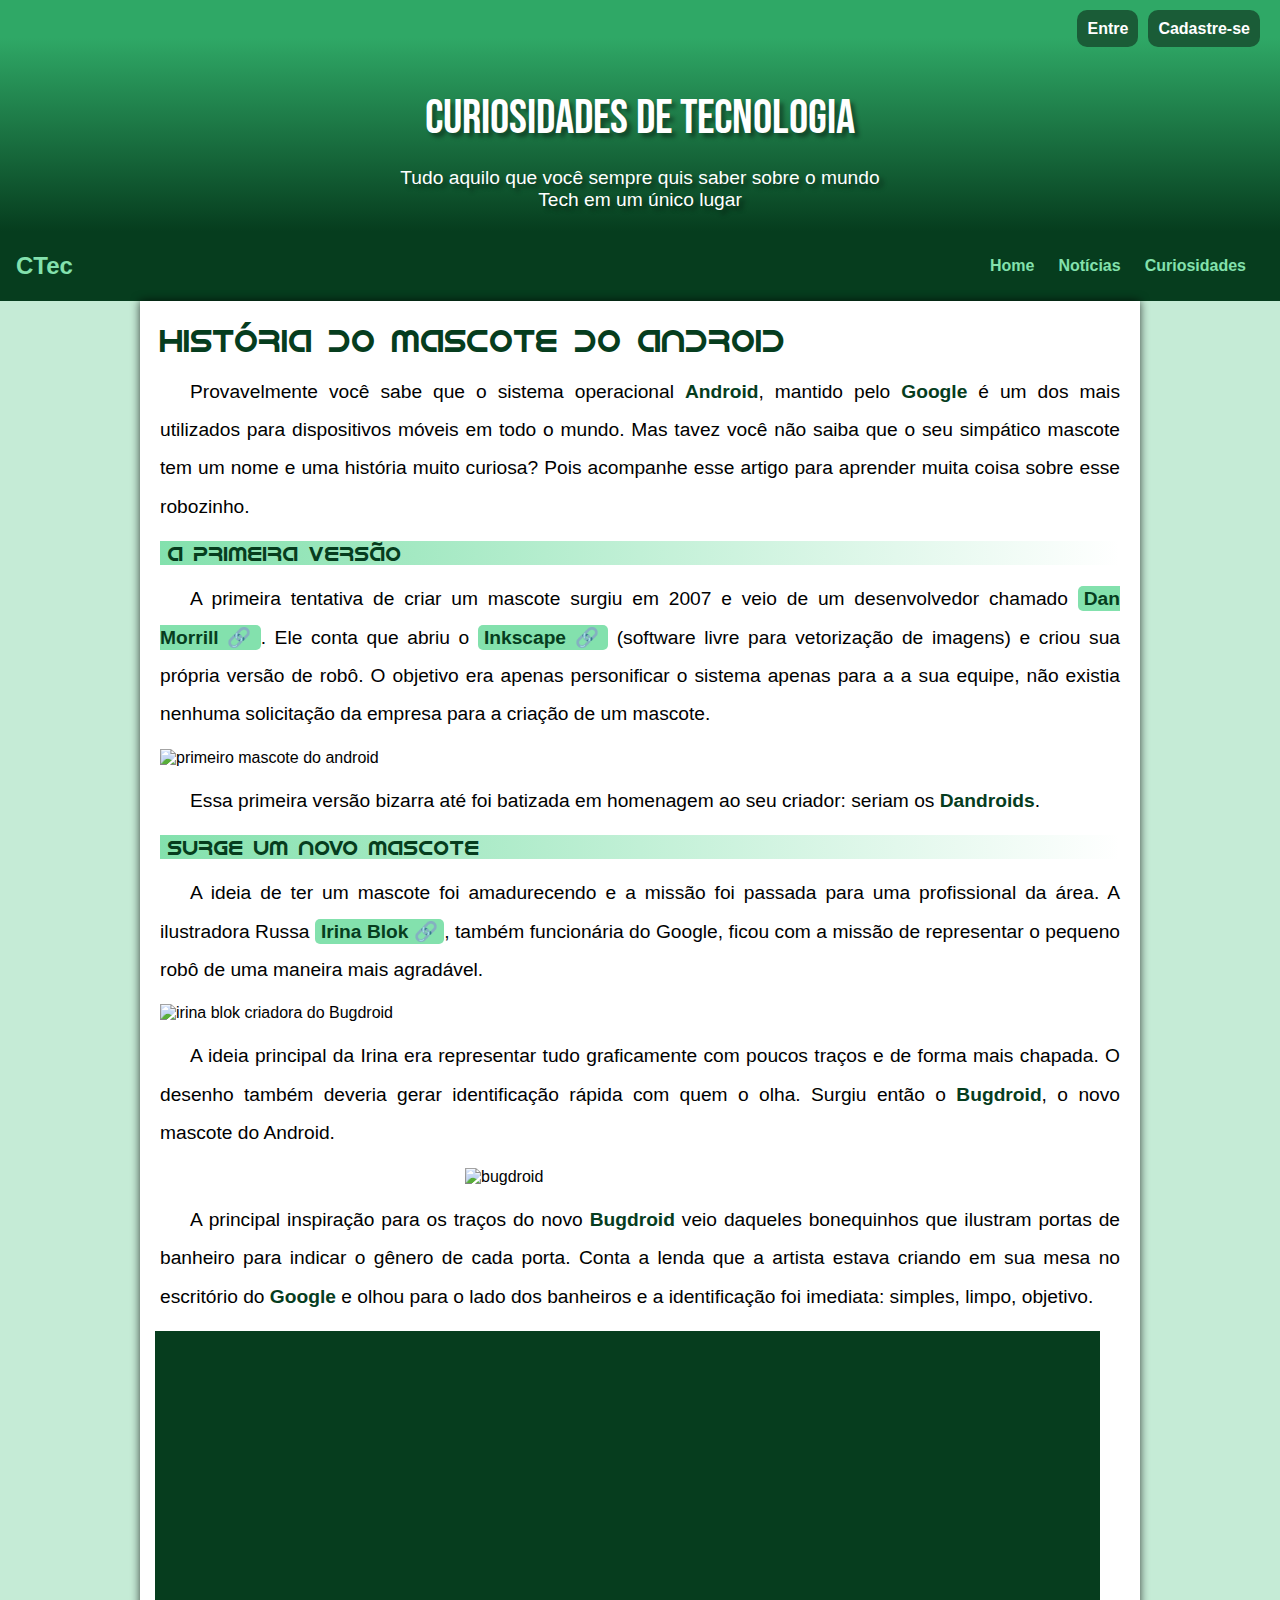
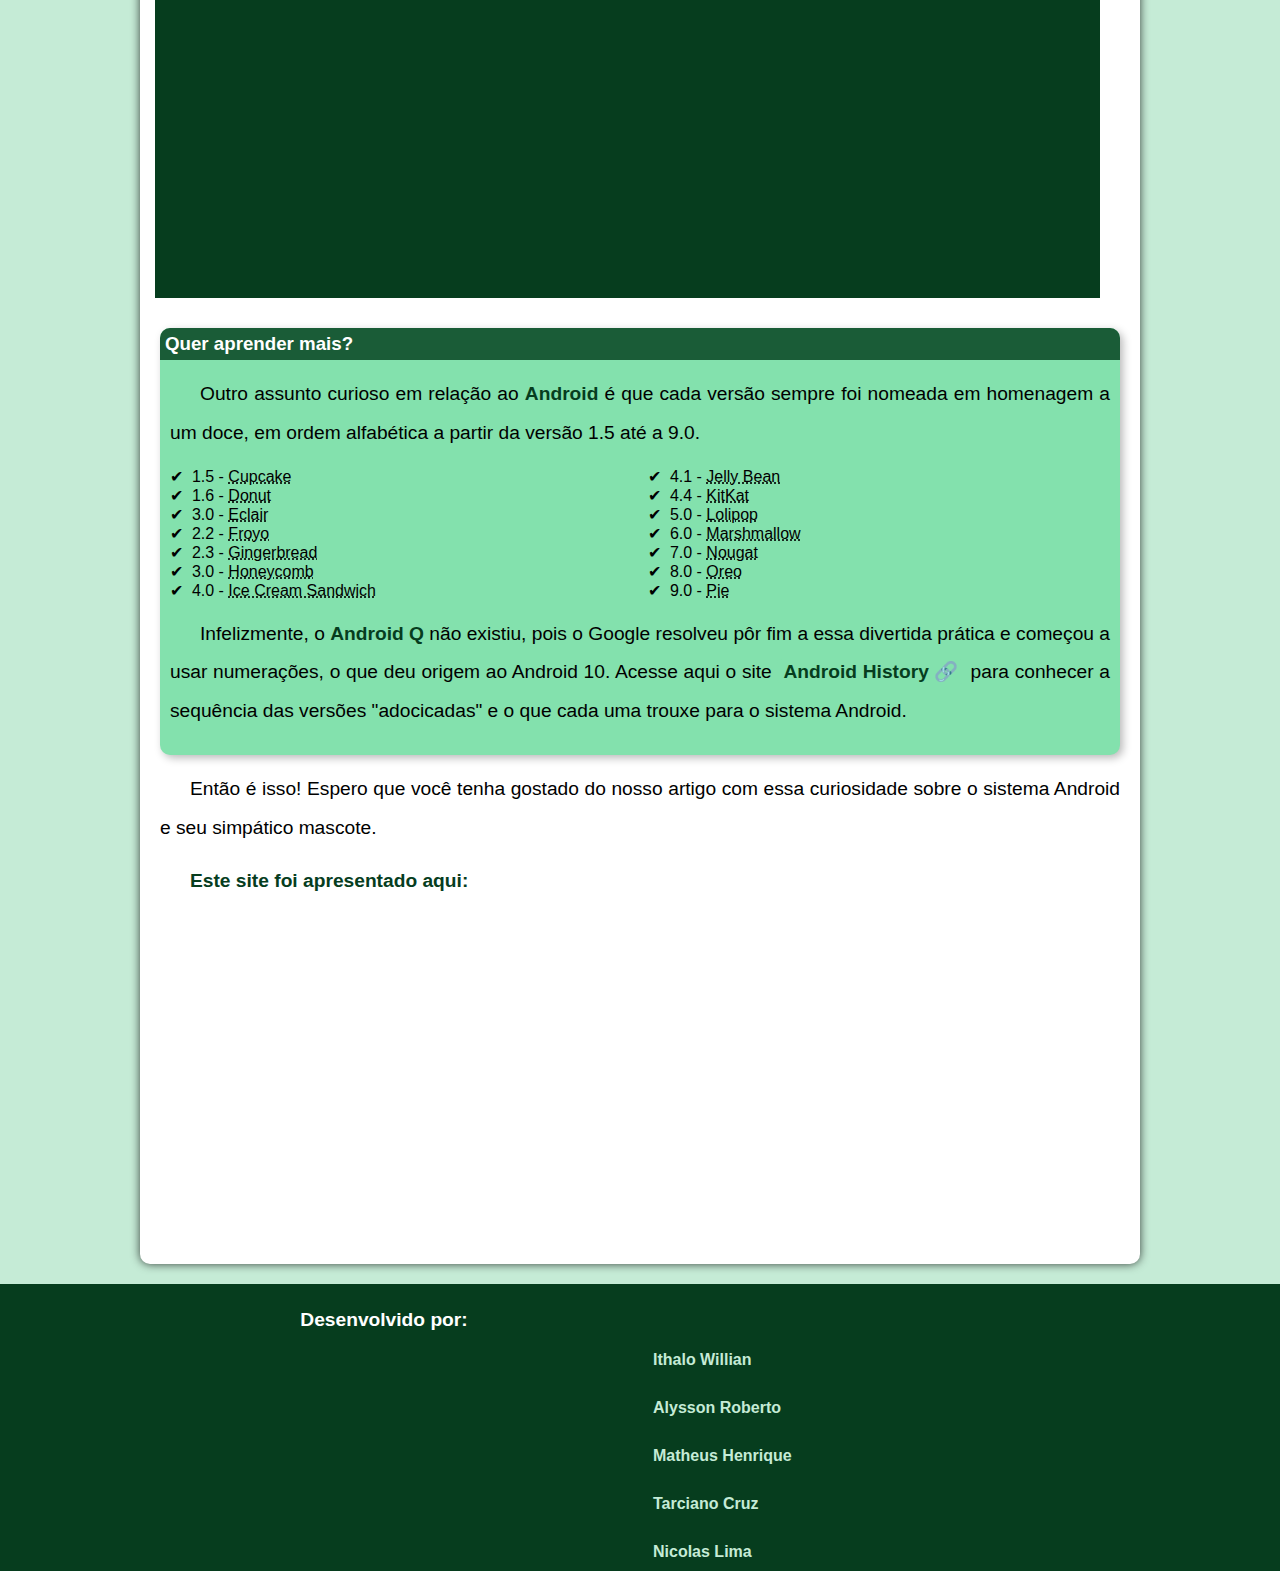
==== htdocs/index.html @ 7c46121b "update de configurações" ====
<!DOCTYPE html>
<html lang="pt-br">
<head>
    <meta charset="UTF-8">
    <meta http-equiv="X-UA-Compatible" content="IE=edge">
    <meta name="viewport" content="width=device-width, initial-scale=1.0">
    <title>Como surgiu o mascote do android?</title>
    <link rel="shortcut icon" href="./imagens/favicon.ico" type="image/x-icon">
    <link rel="stylesheet" href="../estilos/style.css">
</head>
<body>
    <div id="log">
        <p id="l1"><a href="login.html" class="btn-log"><strong>Entre</strong></a></p>
        
        <p id="l2"><a href="formulario.html" class="btn-log"><strong>Cadastre-se</strong></a></p>
    </div>
    <header id="cabeçalho">
        <h1>Curiosidades de tecnologia</h1>
        <p>Tudo aquilo que você sempre quis saber sobre o mundo Tech em um único lugar</p>
    </header>
    <section id="header">
        
        <a href="index.html" id="logo">CTec</a>
    <nav id="nav">
        <button id="btn-mobile" aria-label="Abrir Menu" aria-haspopup="true" aria-controls="menu" aria-expanded="false">Menu
            <span id="burguer"></span>
        </button>
        <ul id="menu">
            <li><a href="#" target="_blank" rel="external">Home</a></li>
            <li><a href="#">Notícias</a></li>
            <li><a href="#">Curiosidades</a></li>
            <!-- <li><a href="https://zithalo.github.io/html-css-gg/challenges/modulo3/cordel.html" target="_blank" rel="external"> Cordel</a></li> -->
            <!-- <li><a href="https://zithalo.github.io/projeto-social/" target="_blank" rel="external">Portifólio</a></li> -->
        </ul>
    </nav>
    </section>
    <main>
        <article>
            <!--Shift + tab para voltar a indentação-->
            <h1>História do Mascote do Android</h1>

            <p>Provavelmente você sabe que o sistema operacional <strong>Android</strong>, mantido pelo <strong>Google</strong> é um dos mais utilizados para dispositivos móveis em todo o mundo. Mas tavez você não saiba que o seu simpático mascote tem um nome e uma história muito curiosa? Pois acompanhe esse artigo para aprender muita coisa sobre esse robozinho.</p>

            <h2>A primeira versão</h2>

            <p>A primeira tentativa de criar um mascote surgiu em 2007 e veio de um desenvolvedor chamado <a class="externo" href="https://androidcommunity.com/dan-morrill-shows-us-the-android-mascot-that-almost-was-20130103/" target="_blank" rel="external">Dan Morrill</a>. Ele conta que abriu o <a class="externo" href="https://inkscape.org/pt-br/" target="_blank">Inkscape</a> (software livre para vetorização de imagens) e criou sua própria versão de robô. O objetivo era apenas personificar o sistema apenas para a a sua equipe, não existia nenhuma solicitação da empresa para a criação de um mascote.</p>

            <picture>
                <source media="(max-width: 668px)" srcset="imagens/dan-droids-pq.png" type="image/png">
                <img src="imagens/dan-droids.png" alt="primeiro mascote do android">
            </picture>

            <p>Essa primeira versão bizarra até foi batizada em homenagem ao seu criador: seriam os <strong>Dandroids</strong>.</p>

            <h2>Surge um novo mascote</h2>

            <p>A ideia de ter um mascote foi amadurecendo e a missão foi passada para uma profissional da área. A ilustradora Russa <a class="externo" href="https://www.irinablok.com/android" target="_blank">Irina Blok</a>, também funcionária do Google, ficou com a missão de representar o pequeno robô de uma maneira mais agradável.</p>

            <picture>
                <source class="irn" media="(max-width: 668px)" srcset="imagens/irina-blok-pq.jpg" type="image/jpg">
                <img class="irn" src="imagens/irina-blok.jpg" alt="irina blok criadora do Bugdroid">
            </picture>

            <p>A ideia principal da Irina era representar tudo graficamente com poucos traços e de forma mais chapada. O desenho também deveria gerar identificação rápida com quem o olha. Surgiu então o <strong>Bugdroid</strong>, o novo mascote do Android.</p>

            <img class="bug" src="imagens/bugdroid.png" alt="bugdroid">

            <p>A principal inspiração para os traços do novo <strong>Bugdroid</strong> veio daqueles bonequinhos que ilustram portas de banheiro para indicar o gênero de cada porta. Conta a lenda que a artista estava criando em sua mesa no escritório do <strong>Google</strong> e olhou para o lado dos banheiros e a identificação foi imediata: simples, limpo, objetivo.</p>

            <div class="video">
                <iframe width="560" height="315" src="https://www.youtube.com/embed/l2UDgpLz20M" title="YouTube video player" frameborder="0" allow="accelerometer; autoplay; clipboard-write; encrypted-media; gyroscope; picture-in-picture" allowfullscreen></iframe>
            </div>
            
            <aside>
                <h3>Quer aprender mais?</h3>

                <p>Outro assunto curioso em relação ao <strong>Android</strong> é que cada versão sempre foi nomeada em homenagem a um doce, em ordem alfabética a partir da versão 1.5 até a 9.0.</p>

                <ul>
                    <li>
                        1.5 - <abbr title="Bolo de bacia">Cupcake</abbr>
                    </li>
                    <li>
                        1.6 - <abbr title="Rosquinha">Donut</abbr>
                    </li>
                    <li>
                        3.0 - <abbr title="Bomba">Eclair</abbr>
                    </li>
                    <li>
                        2.2 - <abbr title="Iogurte congelado">Froyo</abbr>
                    </li>
                    <li>
                        2.3 - <abbr title="Biscoito de gengibre">Gingerbread</abbr>
                    </li>
                    <li>
                        3.0 - <abbr title="Favo de mel">Honeycomb</abbr>
                    </li>
                    <li>
                        4.0 - <abbr title="Sanduiche de sorvete">Ice Cream Sandwich</abbr>
                    </li>
                    <li>
                        4.1 - <abbr title="Jujuba">Jelly Bean</abbr>
                    </li>
                    <li>
                        4.4 - <abbr title="kitkat">KitKat</abbr>
                    </li>
                    <li>
                        5.0 - <abbr title="Pirulito">Lolipop</abbr>
                    </li>
                    <li>
                        6.0 - <abbr title="Marshmallow">Marshmallow</abbr>
                    </li>
                    <li>
                        7.0 - <abbr title="Torrone">Nougat</abbr>
                    </li>
                    <li>
                        8.0 - <abbr title="Biscoito Oreo">Oreo</abbr>
                    </li>
                    <li>
                        9.0 - <abbr title="Torta">Pie</abbr>
                    </li>
                </ul>
                <p>
                    Infelizmente, o <strong>Android Q</strong> não existiu, pois o Google resolveu pôr fim a essa divertida prática e começou a usar numerações, o que deu origem ao Android 10.
                    Acesse aqui o site <a class="externo" href="https://www.android.com/intl/pt_pt/history/" target="_blank">Android History</a> para conhecer a sequência das versões "adocicadas" e o que cada uma trouxe para o sistema Android.
                </p>
            </aside>
            

            <p>Então é isso! Espero que você tenha gostado do nosso artigo com essa curiosidade sobre o sistema Android e seu simpático mascote.</p>
            <p><strong>Este site foi apresentado aqui:</strong></p>
            <p class="map"><iframe src="https://www.google.com/maps/embed?pb=!1m18!1m12!1m3!1d3952.405129022287!2d-34.9107968856167!3d-7.8525986943421175!2m3!1f0!2f0!3f0!3m2!1i1024!2i768!4f13.1!3m3!1m2!1s0x7ab14d50f29c135%3A0xb7c10c823a37123b!2sEscola%20T%C3%A9cnica%20Estadual%20Jurandir%20Bezerra%20Lins!5e0!3m2!1spt-BR!2sbr!4v1669729072171!5m2!1spt-BR!2sbr" width="400" height="300" style="border:0;" allowfullscreen="" loading="lazy" referrerpolicy="no-referrer-when-downgrade"></iframe> </p>
        </article>
    </main>

    <footer>
        
        <h3>Desenvolvido por:</h3>

        <p class="dev"> <a href="https://github.com/zIthalo" target="_blank">Ithalo Willian</a></p>
    
        <p class="dev"><a href="https://github.com/Alyssonx18">Alysson Roberto</a></p>

        <p class="dev"><a href="#">Matheus Henrique</a></p>

        <p class="dev"><a href="#">Tarciano Cruz</a></p>
        
        <p class="dev"><a href="#">Nicolas Lima</a></p>
        
    
    
    </footer>
    <script src="app.js"></script>
</body>
</html>
---- estilos/style.css ----
@charset "UTF-8";

@import url('https://fonts.googleapis.com/css2?family=Bebas+Neue&display=swap');
/*Rsta é uma fonte importada do google fonts, para pegar foi preciso escolher a fonte, clicar no canto superior da tela, escolher a opção @import, copiar o código e depois copiar as css rules (font-family) */

@font-face {
    font-family: 'Android';
    src: url(../fontes/idroid.otf) format('opentype');
    font-weight: normal;

}
:root { /*A pseudo classe (:root)é utilizada para declarar variáveis em css que vão ajudar muito caso um projeto mudar. Se por exemplo a cor de um h1 h2 mudar, você não precisará mais mudar a cor de um por um manualmente, somente mude a variável e você vai fazer as devidas alterações*/
    --cor0:#c5ebd6;
    --cor1:#83e1ad;
    --cor2:#3ddc84;
    --cor3:#2fa866;
    --cor4:#1a5c37;
    --cor5:#063d1e;
/*para declarar uma variável você coloca esta estrutura: --nomedavar:; no caso acima são variáveis para cor no caso abaixo são variáveis para fontes*/
    --fonte-padrao: Arial, Verdana, Helvetica, sans-serif;
    --fonte-destaque: 'Bebas Neue', cursive;
    --fonte-android: 'Android', cursive;
}

*{/*configuração global*/
    margin: 0px;
    padding: 0px;
    box-sizing: border-box;
}

body{
    background-color: var(--cor0);
    font-family: var(--fonte-padrao);
    
}

a.externo::after{
    content: '\00a0\1F517'; /*este comando irá dar um espaço e adicionar um símbolo que peguei na emojipedia*/
}

#log{

    color: white;
    display: flex;
    font-size: 1rem;
    background: var(--cor3);
    justify-content: end;
    padding: 10px 10px 0 10px;
    position: relative;
    align-items: center;
}

#l1, #l2{
    margin-top: 10px;
    margin-right: 10px;
    cursor: pointer;
}

.btn-log{
    margin-top: 10px;
    border-radius: 10px;
    background-color: var(--cor4);
    color: white;
    text-decoration: none;
    padding: 10px;
    outline: none;
}
.btn-log:hover{
    transition: .3s;
    color: var(--cor5);
    background-color: var(--cor2);
}


#cabeçalho{

    background-image: linear-gradient(to bottom, var(--cor3), var(--cor5));/*Degradê de cor para ficar escurecida de cima para baixo*/
    min-height: 150px;
    text-align: center;
    padding-top: 32px;
    
}

    #cabeçalho > h1 {
    color: white;
    font-family: var(--fonte-destaque);
    font-size: 3em;
    font-weight: normal;
    padding: 20px; /*Espaçamento entre título e texto*/
    text-shadow: 4px 4px 4px rgba(0, 0, 0, 0.418); /*Este comando serve para colocar sombra no texto, não confunda nunca text shadow com box shadow. Se quiser colocar sombra somente no texto use text-shadow se quiser colar na caixa inteira aí é o box-shadow*/

    }
    
    #cabeçalho > p{
        font-family: var(--fonte-padrao);
        font-size: 1.2em;
        color: white;
        max-width: 500px;
        margin: auto;
        padding-right: 10px; /*estes comandos foram usados para quando um texto ficar em uma tela menor eles não fiquem grudados nas bordas da tela*/
        padding-left: 10px;
        padding-bottom: 20px;
        text-shadow: 4px 4px 4px rgba(0, 0, 0, 0.418);
    } 
    #header{
        box-sizing: border-box;
        height: 4.35rem;
        padding: 1rem;
        display: flex;
        align-items: center;
        justify-content: space-between;
        background: var(--cor5); 
    }
    
    #logo{
        font-size: 1.5rem;
        font-weight: bold;
        text-decoration: none;
        color: var(--cor1);
    }
#menu{
    padding: 10px;
    display: flex;
    list-style: none;
    gap: 0.5rem;
    text-align: center;
}

#menu a{
    display: block;
    padding: .5rem;
    text-decoration: none;
    color: var(--cor1);
    font-weight: bold;
    transition: .3s;
}

#menu a:hover{
    background: var(--cor2);
    border-radius: .4rem;
    color: var(--cor5);
}

#btn-mobile{
    display: none;
}

main{
    background-color: white;
    min-width: 300px;/*tamanho mínimo*/
    max-width: 1000px;/*tamanho máximo*/
    margin: auto;/*Centralizar*/
    padding: 20px;
    box-shadow: 0px 0px 10px rgba(0, 0, 0, 0.73);
    margin-bottom: 20px;
    border-bottom-left-radius: 10px; /*para que serve isto? Serve para deixar somente um lado da tag arredondado, neste caso coloquei o lado de baixo esquerdo. no código abaixo eu fiz a mesma coisa sendo que ao invés do lado baixo esquerdo eu fiz o lado baixo direito*/
    border-bottom-right-radius: 10px;
}

main h1{
    color: var(--cor5);
    font-family: var(--fonte-android);
    font-weight: normal;
}


main p{
    margin: 15px 0px;/*Quando a gente configura um margin ou padding somente com 2 valores significa: cima-baixo e direita-esquerda ou seja linha x e linha y, ou seja vertical e horizontal*/
    text-align: justify;
    text-indent: 30px; /*Serve para dar Afastamento inicial de cada parágrafo*/
    line-height: 2em; /*Seve para dar Afastamento entre linhas de texto*/
    font-size: 1.2em;
}

main h2{
    font-family: var(--fonte-android);
    font-weight: normal;
    font-size: 1.3em;
    color: var(--cor5);
    background-image: linear-gradient(to right, var(--cor1), transparent);
    text-indent: 8px;
}

main strong{
    color: var(--cor5);
    font-weight: bold;
}

main a{ /*Quando eu quiser especificar que é só um link dentro MESMO da tag main eu usarei o sinal de maior que > se eu quiser editar todos os links que estiverem dentro da tag main eu não coloco o sinal*/
    text-decoration: none;
    font-weight: bold;
    color: var(--cor5);
    background-color: var(--cor1);
    padding: 2px 6px;
    border-radius: 5px;
    transition-duration: .3s;
}

main a:hover{
    background-color: var(--cor5);
    color: var(--cor0);
    border-radius: 5px;
    text-decoration: underline;
}

main img{
    width: 100%; /*Este comando fará as minhas imagens caberem 100% dentro da minha tag main, ou seja, não vão ficar vazadas saindo da tag*/
}

main img.bug{
    max-width: 350px; /*este Max width é usado para deixar uma imágem no seu tamanho máximo para, quando a tela for grande a imagem não ficar embaçada e nem quandop a tela for pequena a imagem ficar pequena demais.*/
    margin: auto;
    display: block; /*se eu colocasse somente margin auto em uma imagem não funcionaria para centralizar ela pois uma imagem é considerada um inline-box, com isso foi preciso colocar o display block para poder transformá-la em block e poder centralizar ela com o margin auto*/
}

div.video{
    background-color: var(--cor5);
    margin: 0px 20px 30px -5px;
    padding: 20px;
    padding-bottom: 57%;
    position: relative; /*usei este comando para  trazer o video para frente*/
}

div.video > iframe{
    position: absolute; /*Se não for absolute o video fica fino e bugado*/
    top: 5%; /*forma de organizar o video mais acima*/
    left: 5%; /*forma de adequar o video mais a esquerda*/
    width: 90%;
    height: 90%;
    
}
aside{
    background-color: var(--cor1);
    padding: 10px;
    border-radius: 10px;
    box-shadow: 3px 3px 8px rgba(0, 0, 0, 0.274);
}

aside > h3{
    background-color: var(--cor4);
    color: white;
    padding: 5px;
    margin: -10px -10px 0px -10px; /*Esta margin negativa serviu para encaixar o h3 bem rente ao bloco do asideparecendo que o aside já começava de outra cor*/
    border-radius: 10px 10px 0px 0px; /*A ordem deste border radius está assim 10px acima esquerda 10px acima direita 0px abaixo direita 0px abaixo esquerda*/
}
aside > ul{
    list-style-type:'\2714\00a0';/*para quê serviu este código? O \2714 foi o código do emoji de check e o \00a0 é um código para dar espaço entre o check e o conteúdo da lista*/
    list-style-position: inside; /*colocar os marcadores dentro da caixa do aside*/
    columns: 2; /*dividi a lista em duas colunas*/
}

footer{
    background-color: var(--cor5);
    color: white;
    text-align: center;
    font-size: 0.8em;
    font-family: var(--fonte-padrao);
    font-weight: bold;
    font-size: .8em;
    justify-content: space-between;
}

footer > p{
    padding: 5px;
    font-size: 1rem;
    font-weight: bolder;
    margin-top: 10px;
    text-align: justify;
    display: block;
    
}

footer >h3{
    font-size: 1.2rem;
    padding-top: 2%;
    margin-right: 40%;
}

.dev{
    margin-left: 50%;
    padding: 10px;
}
footer > p > a{ /*funciona normalmente desde que tenham estas tags dentro de footer*/
    color: var(--cor0);
    text-decoration: none;
    font-family: var(--fonte-padrao);
    transition-duration: .3s;
    border-radius: 3px;
    font-weight: bold;
    padding: 3px;
}
footer > p > a:hover{
    background-color: var(--cor0);
    color: var(--cor5);
    border-radius: 3px;
    padding: 10px;
}

@media (max-width: 660px){
    #menu{
        display: block; /*Com display block cada link ocupa a sua linha, já com flex todos os itens ocupam uma só linha horizontal*/ 
        position: absolute;
        width: 100%;
        right: 0px;
        background: var(--cor5);
        height: 0;
        transition: .6s;
        z-index: 1000;
        visibility: hidden;
        overflow-y: hidden;
        
    }
    #nav.active #menu{
        position: absolute;   
        visibility: visible;
        overflow-y: auto;
        height: calc(100vh - 70px);   
    }
    #menu a{
        padding: 1rem 0;
        margin: 0 1rem;
        border-bottom: 2px solid rgba(0, 0, 0, 0.05);
    }
    #btn-mobile{
        color: var(--cor1);
        display: flex;
        padding: .5rem 1rem;
        border: none;
        background: none;
        cursor: pointer;
        gap: .5rem;
    }
    #burguer{
        margin-left: 5px;
        border-top: 2px solid;
        width: 20px;
    }
    #burguer::after, #burguer::before{
        content: '';
        display: block;
        width: 20px;
        height: 2px;
        background: currentColor;
        margin-top: 5px;
        transition: .3s;
        position: relative;
    }
    #nav.active #burguer{
        border-top-color: transparent;
    }
    #nav.active #burguer::before{
        transform: rotate(135deg);
    }
    #nav.active #burguer::after{
        transform: rotate(-135deg);
        top: -7px;
        
    }
    .map{
        background-color: var(--cor5);
        display: block;
        margin: auto;
        gap: 15px;
    }
}

/* nav{
    background-color: var(--cor5);
    padding: 10px;
    box-shadow: 0px 7px 7px rgba(0, 0, 0, 0.308);/*Nunca confunda este comando com text-shadow*/
/*}

nav > ul > li > a{
    color: var(--cor2);
    padding: 10px;
    text-decoration: none;/*para tirar o underline*/
    /*font-weight: bold;
    transition-duration: .3s;
    /*para que serve o comando trasition duration? Serve para fazer a transição de animação do link do nav normal para o link do nav hover (Quando o mouse passar por cima)*/ 
/*}

nav > ul > li > a:hover{ /*quando o mouse passar por cima...*/
/*    background-color: var(--cor1);
    color: var(--cor4);
    border-radius: 6px;

} */
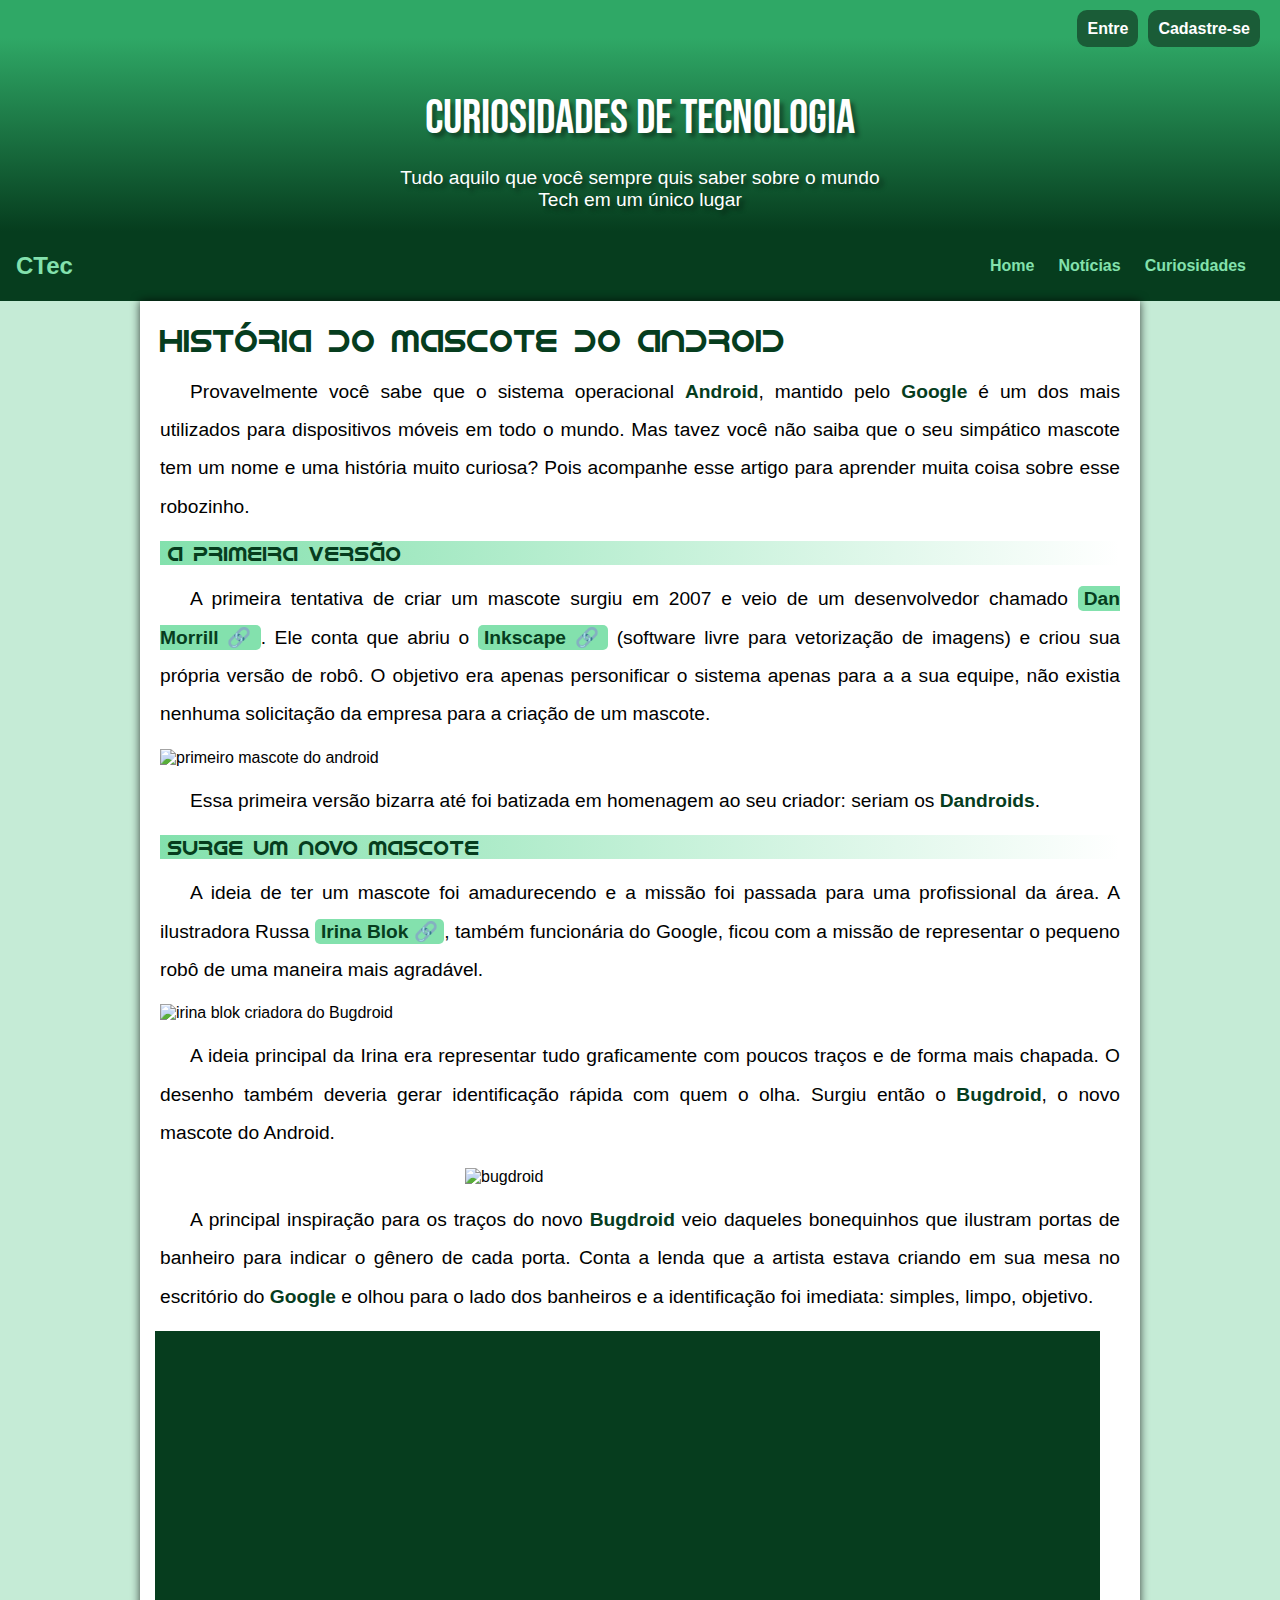
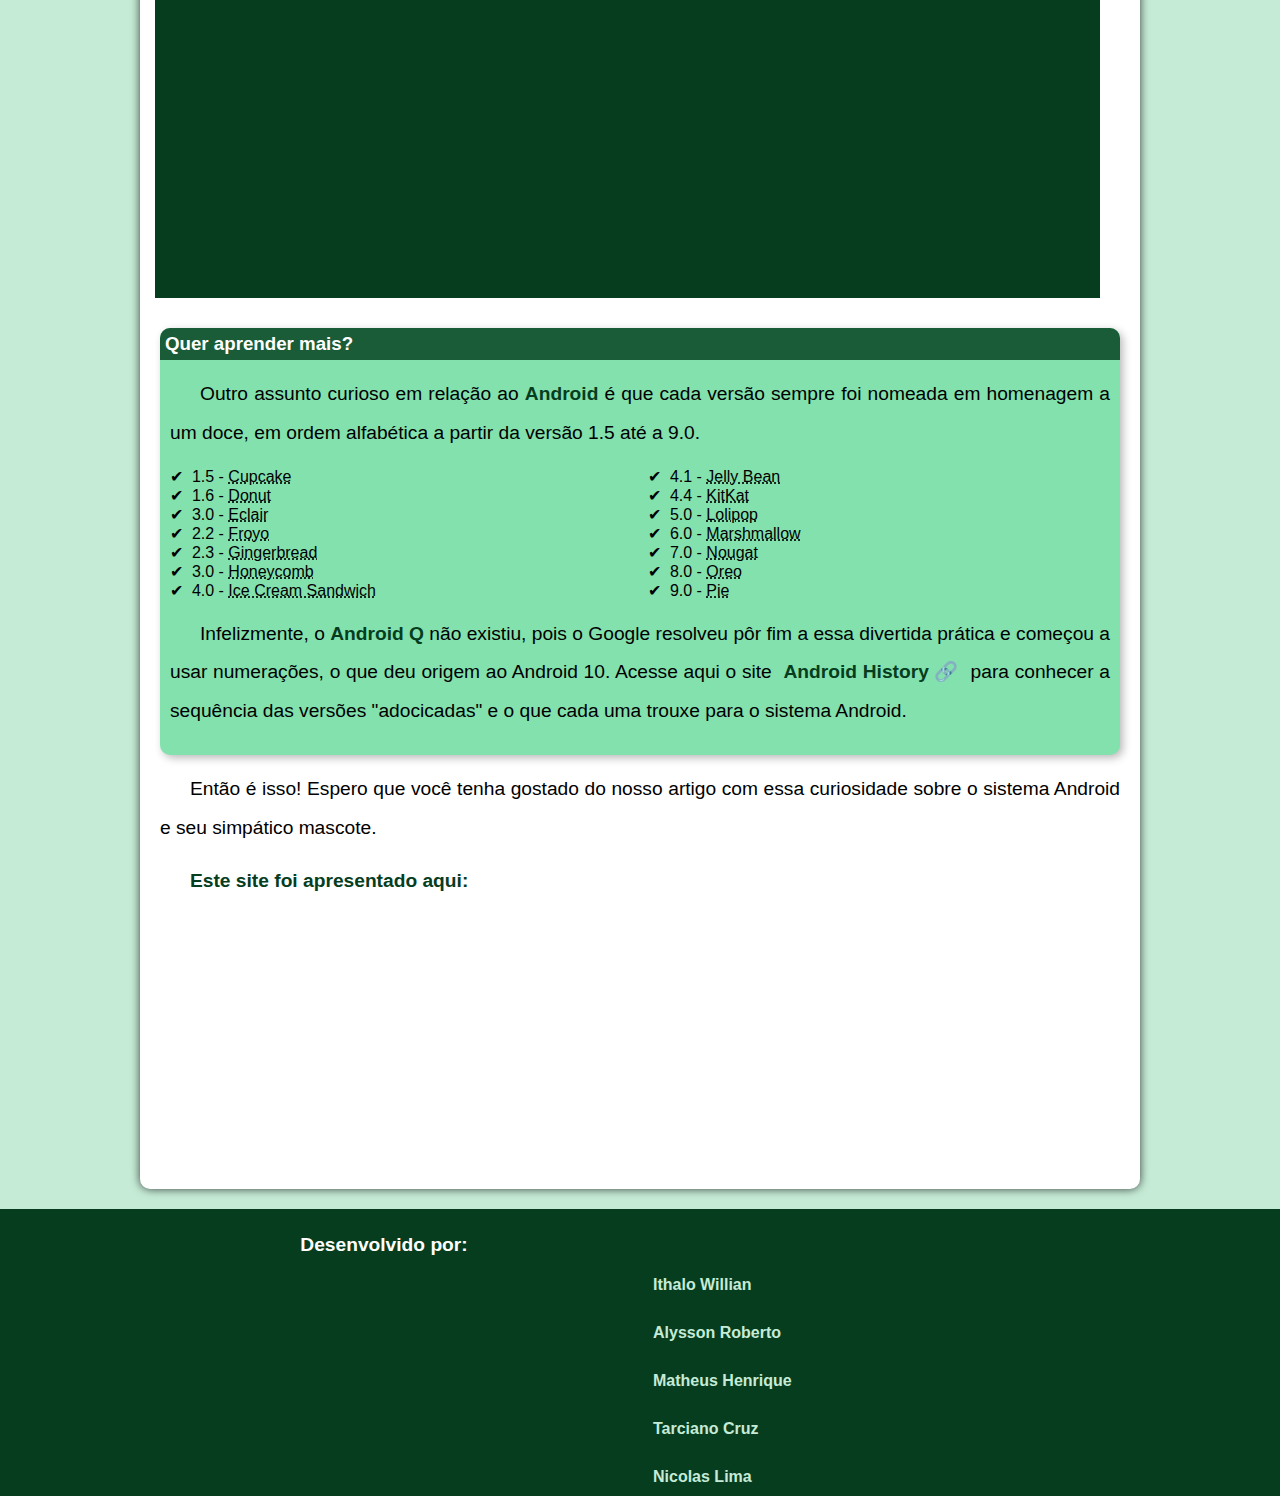
==== commit 7e3f5dc1: "updates no site" ====
--- a/htdocs/index.html
+++ b/htdocs/index.html
@@ -129,7 +129,7 @@
 
             <p>Então é isso! Espero que você tenha gostado do nosso artigo com essa curiosidade sobre o sistema Android e seu simpático mascote.</p>
             <p><strong>Este site foi apresentado aqui:</strong></p>
-            <p class="map"><iframe src="https://www.google.com/maps/embed?pb=!1m18!1m12!1m3!1d3952.405129022287!2d-34.9107968856167!3d-7.8525986943421175!2m3!1f0!2f0!3f0!3m2!1i1024!2i768!4f13.1!3m3!1m2!1s0x7ab14d50f29c135%3A0xb7c10c823a37123b!2sEscola%20T%C3%A9cnica%20Estadual%20Jurandir%20Bezerra%20Lins!5e0!3m2!1spt-BR!2sbr!4v1669729072171!5m2!1spt-BR!2sbr" width="400" height="300" style="border:0;" allowfullscreen="" loading="lazy" referrerpolicy="no-referrer-when-downgrade"></iframe> </p>
+            <p class="map"><iframe src="https://www.google.com/maps/embed?pb=!1m18!1m12!1m3!1d3952.405129022287!2d-34.9107968856167!3d-7.8525986943421175!2m3!1f0!2f0!3f0!3m2!1i1024!2i768!4f13.1!3m3!1m2!1s0x7ab14d50f29c135%3A0xb7c10c823a37123b!2sEscola%20T%C3%A9cnica%20Estadual%20Jurandir%20Bezerra%20Lins!5e0!3m2!1spt-BR!2sbr!4v1669729072171!5m2!1spt-BR!2sbr" width="300" height="200" style="border:0;" allowfullscreen="" loading="lazy" referrerpolicy="no-referrer-when-downgrade"></iframe> </p>
         </article>
     </main>
 
--- a/estilos/style.css
+++ b/estilos/style.css
@@ -295,6 +295,12 @@
     border-radius: 3px;
     padding: 10px;
 }
+.map{  
+    padding: 20px;
+    display: block;
+    margin: auto;
+
+}
 
 @media (max-width: 660px){
     #menu{
@@ -357,10 +363,10 @@
         
     }
     .map{
-        background-color: var(--cor5);
-        display: block;
-        margin: auto;
-        gap: 15px;
+        max-width: 353px;
+        position: relative;
+        padding: 16px;
+        left: -6%;
     }
 }
 
